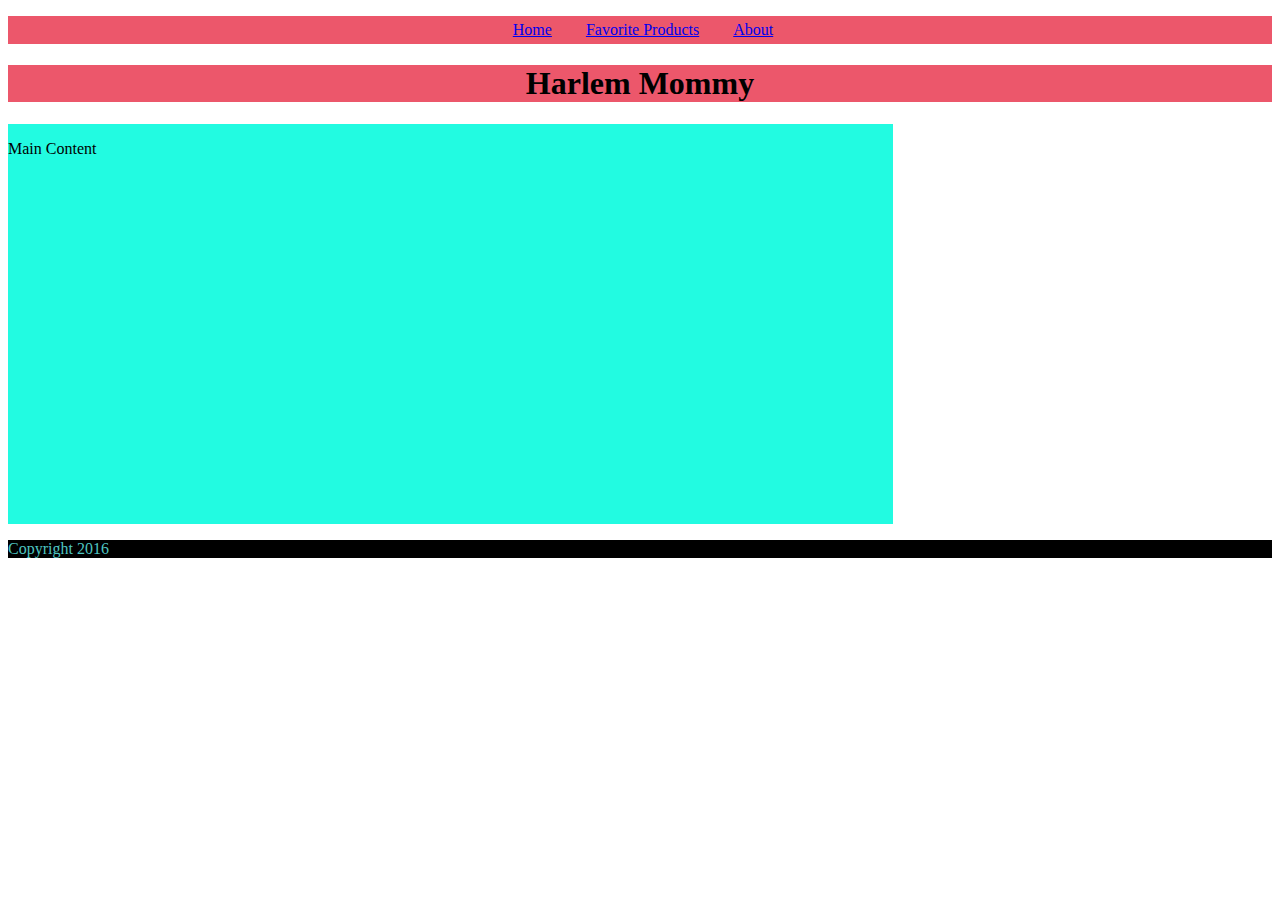
==== about.html @ f389ea8e "linked pages updated site" ====
<!Doctype html>
<html>
 <head>
    <title>About me</title>
    <link rel="stylesheet" href="harlemworld.css" type="text/css">
 </head>
  <body>
   <div class="container">
     <div class="nav">
        <ul>
         <li><a href="index.html">Home</a></li>
         <li><a href="favoriteproducts.html">Favorite Products</a></li>
         <li><a href="about.html">About</a></li>
         <li><a href="#"></a></li>
        </ul>
     </div>
    
       <div class= "header"> 
         <h1>Harlem Mommy </h1>
       </div>
    
         <!--<div class="side"><p>SideBar</p>
              
         </div> -->
         
         <div class="main"><p>Main Content</p></div>
         <div class="footer"><p>Copyright 2016</p> 
         </div>
          
    </div> 
    
  </body>
</html>
---- harlemworld.css ----
.container { 
   /* border: 1px dashed blue;
    width: 960px;
    margin: auto; */
    
}
.nav {
    background-color: #EC576B;
    margin-bottom: 0px;
    text-align: center;
}
.nav li{
    display: inline-block;
    padding:5px 15px;
    }

.header {background-color: #EC576B; 
          
}

.header h1 {text-align: center;
}

.side { 
    background-color: #E5E338;
     display: inline-block;
    width: 15%;
    height: 400px; 
   /* float: left;
    width: 30%;
    height: 400px;*/
}
.main { 
    background-color: #22fbe1;
    display: inline-block;
    width:70%;
     height: 400px;
    /* float: left;
    width: 30%;
    height: 400px;*/
}
.footer {
    background-color: #000000;
    color: #4EC5C1;
   /* clear: both*/ }
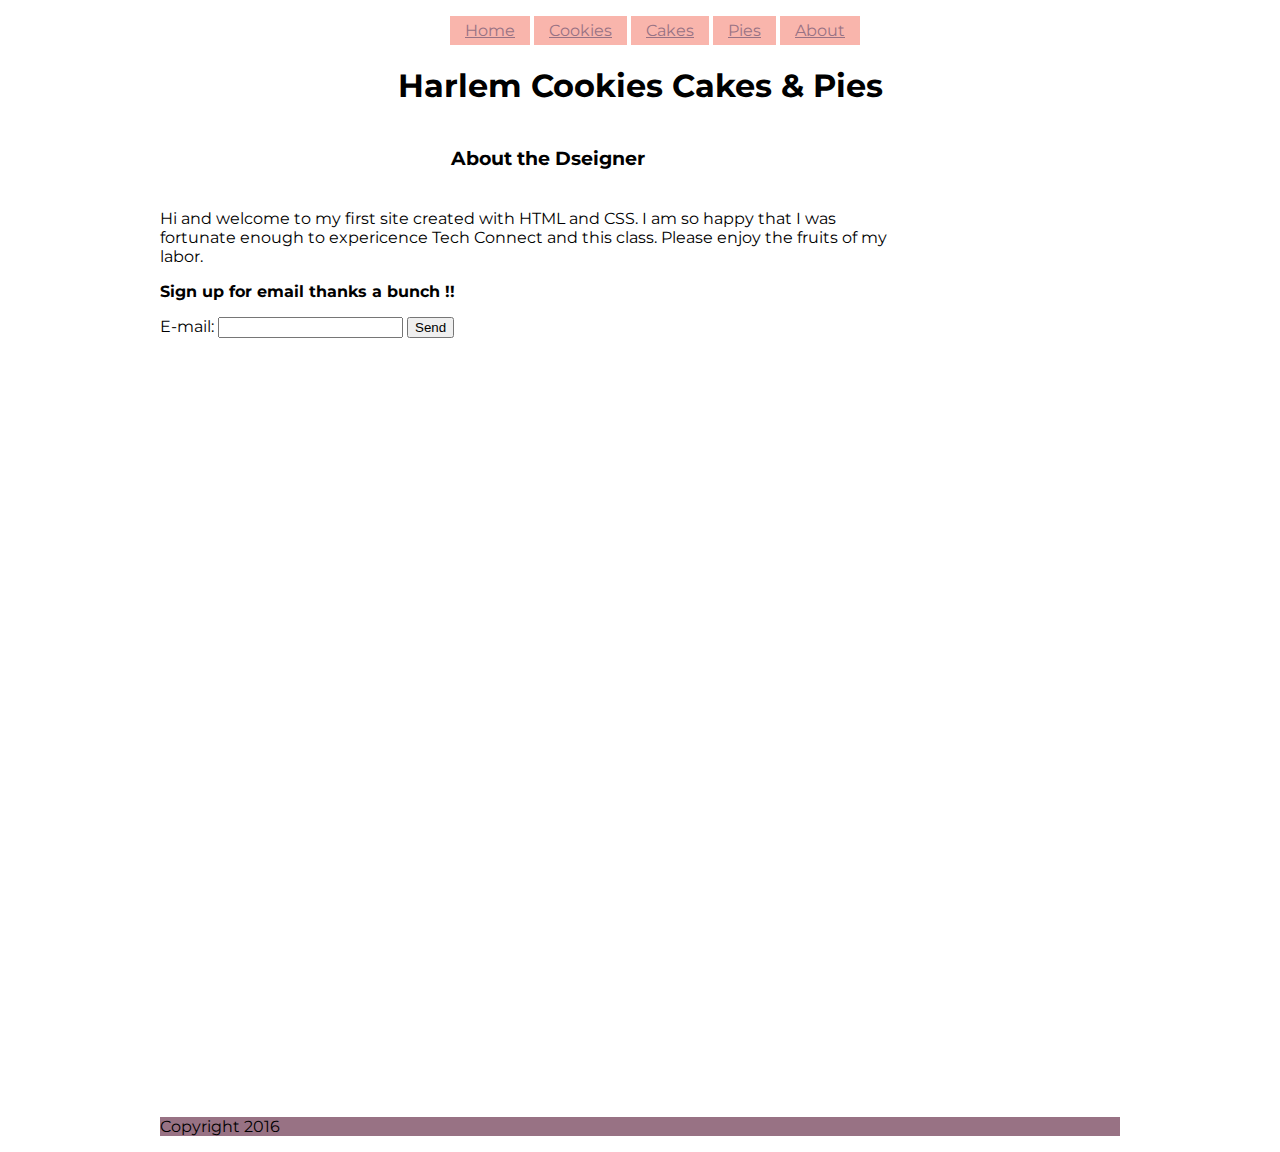
==== commit 7f338ab9: "third commit" ====
--- a/about.html
+++ b/about.html
@@ -1,33 +1,50 @@
-<!Doctype html>
+<!DOCTYPE html>
 <html>
- <head>
-    <title>About me</title>
-    <link rel="stylesheet" href="harlemworld.css" type="text/css">
- </head>
-  <body>
-   <div class="container">
-     <div class="nav">
-        <ul>
-         <li><a href="index.html">Home</a></li>
-         <li><a href="favoriteproducts.html">Favorite Products</a></li>
-         <li><a href="about.html">About</a></li>
-         <li><a href="#"></a></li>
-        </ul>
-     </div>
-    
-       <div class= "header"> 
-         <h1>Harlem Mommy </h1>
-       </div>
-    
-         <!--<div class="side"><p>SideBar</p>
+    <head>
+        <title>Harlem Cookies Cakes & Pies</title>
+        <link rel = "stylesheet" type = "text/css" href = "harlemworld.css">
+        <link href="https://fonts.googleapis.com/css?family=Montserrat" rel="stylesheet">
+    </head>
+
+    <body>
+        <div id="container">
+            <div class="nav">
+                <ul>
+                  <li><a href="index.html">Home</a></li>
+                  <li><a href="cookies.html">Cookies</a></li>
+                  <li><a href="cakes.html">Cakes</a></li>
+                   <li><a href="andpies.html">Pies</a></li>
+                  <li><a href="about.html">About</a></li>
+                 </ul>
+            </div>
+            <div class="header">
+                <h1>Harlem Cookies Cakes & Pies</h1>
+                <!--<img src="images/Header-image.png" />-->
+            </div>
+            <div class="sides">
+                
               
-         </div> -->
-         
-         <div class="main"><p>Main Content</p></div>
-         <div class="footer"><p>Copyright 2016</p> 
-         </div>
-          
-    </div> 
-    
-  </body>
-</html>+            </div>
+            <div class="main">
+                <h3>About the Dseigner</h3>
+                <p>Hi and welcome to my first site created with HTML and CSS.
+                I am so happy that I was fortunate enough to expericence Tech Connect and this
+                class. Please enjoy the fruits of my labor.</p>
+                
+                <p><strong>Sign up for email thanks a bunch !!</strong> </p>
+                   <form>
+                    E-mail:
+                      <input type="email" name="email">
+                       <button type="button" onclick="alert('Thanx for wanting to be on my mailing list!')">Send</button>
+                    </form>
+                   
+            </div>
+            <div class="footer">
+                <p>Copyright 2016</p>
+            </div>
+        </div>
+
+    </body>
+
+</html>
+    --- a/harlemworld.css
+++ b/harlemworld.css
@@ -1,45 +1,598 @@
-.container { 
-   /* border: 1px dashed blue;
+
+/* This is my color scheme------
+
+I hope these look nice together ;) */
+
+ #container { 
     width: 960px;
-    margin: auto; */
-    
-}
+    margin: auto; 
+    font-family: 'Montserrat', sans-serif;
+}
+    
+
+
+/*Navigation section of layout-------------------------------
+---------------------------*/
+    
 .nav {
-    background-color: #EC576B;
+    width: 950px;
+    color: #ee7674;
     margin-bottom: 0px;
     text-align: center;
-}
-.nav li{
+    background-color: #;
+    
+}
+.nav li {
     display: inline-block;
     padding:5px 15px;
+    background-color: #f9b5ac;
     }
-
-.header {background-color: #EC576B; 
+    
+ .nav li a:link, .nav li a:visited  { 
+       color: #987284;  
+       
+ }
+ .nav li a:hover, .nav li a:active {
+        background-color:#75b9be;
+ }
+     
+/*header section of layout-------------------------------
+---------------------------*/
+.header {background-color: #ffffff;
           
 }
 
-.header h1 {text-align: center;
-}
+.header > h1 {
+    text-align: center;
+     }
+
+/*side section of layout-------------------------------
+---------------------------*/
 
 .side { 
-    background-color: #E5E338;
-     display: inline-block;
-    width: 15%;
-    height: 400px; 
-   /* float: left;
-    width: 30%;
-    height: 400px;*/
-}
+  
+    width: 155px;
+    height: 950px;
+    float:right;
+    margin-right:10px;
+    background-color: #ee7674;
+    padding: 20px; 60px;
+}
+
+.side li a:link {
+    color:#75b9be;
+}
+
+.sides { 
+  
+    width: 155px;
+    height: 950px;
+    float:right;
+    margin-right:10px;
+    background-color: #ffffff;
+    padding: 20px; 60px;
+}
+
+#recipes {
+    width: 285px;
+    height: 950px;
+    float:right;
+    margin-right:10px;
+    background-color: #f9b5ac;
+    padding: 20px; 60px;
+    text-align: center;
+ }   
+    
+    
+/*Main section of layout-------------------------------
+---------------------------*/
+
+ 
 .main { 
-    background-color: #22fbe1;
-    display: inline-block;
-    width:70%;
-     height: 400px;
-    /* float: left;
-    width: 30%;
-    height: 400px;*/
-}
+     
+     background-color: #ffffff;
+}
+
+img {
+    float: left;
+    width: 350px;
+    height: 350px;
+    padding: 10px;
+}
+
+div img {box-shadow: 5px 5px 5px #888888;
+}
+ 
+    
+/*div {
+    outline: 1px solid black;
+}*/
+ div >h3 {
+     text-align: center;
+     padding: 20px;
+ }
+
+  
 .footer {
-    background-color: #000000;
-    color: #4EC5C1;
-   /* clear: both*/ }+    background-color: #987284;
+    color: #00000;
+    clear: both;
+}
+    
+    
+    
+    
+    
+    
+    
+    
+    
+    
+    
+    
+    
+    
+    
+    
+    
+    
+    
+    
+    
+    
+    
+    
+    
+    
+    
+    
+    
+    
+    
+    
+    
+    
+    
+    
+    
+    
+    
+    
+    
+    
+    
+    
+    
+    
+    
+    
+    
+    
+    
+    
+    
+    
+    
+    
+    
+    
+    
+    
+    
+    
+    
+    
+    
+    
+    
+    
+    
+    
+    
+    
+    
+    
+    
+    
+    
+    
+    
+    
+    
+    
+    
+    
+    
+    
+    
+    
+    
+    
+    
+    
+    
+    
+    
+    
+    
+    
+    
+    
+    
+    
+    
+    
+    
+    
+    
+    
+    
+    
+    
+    
+    
+    
+    
+    
+    
+    
+    
+    
+    
+    
+    
+    
+    
+    
+    
+    
+    
+    
+    
+    
+    
+    
+    
+    
+    
+    
+    
+    
+    
+    
+    
+    
+    
+    
+    
+    
+    
+    
+    
+    
+    
+    
+    
+    
+    
+    
+    
+    
+    
+    
+    
+    
+    
+    
+    
+    
+    
+    
+    
+    
+    
+    
+    
+    
+    
+    
+    
+    
+    
+    
+    
+    
+    
+    
+    
+    
+    
+    
+    
+    
+    
+    
+    
+    
+    
+    
+    
+    
+    
+    
+    
+    
+    
+    
+    
+    
+    
+    
+    
+    
+    
+    
+    
+    
+    
+    
+    
+    
+    
+    
+    
+    
+    
+    
+    
+    
+    
+    
+    
+    
+    
+    
+    
+    
+    
+    
+    
+    
+    
+    
+    
+    
+    
+    
+    
+    
+    
+    
+    
+    
+    
+    
+    
+    
+    
+    
+    
+    
+    
+    
+    
+    
+    
+    
+    
+    
+    
+    
+    
+    
+    
+    
+    
+    
+    
+    
+    
+    
+    
+    
+    
+    
+    
+    
+    
+    
+    
+    
+    
+    
+    
+    
+    
+    
+    
+    
+    
+    
+    
+    
+    
+    
+    
+    
+    
+    
+    
+    
+    
+    
+    
+    
+    
+    
+    
+    
+    
+    
+    
+    
+    
+    
+    
+    
+    
+    
+    
+    
+    
+    
+    
+    
+    
+    
+    
+    
+    
+    
+    
+    
+    
+    
+    
+    
+    
+    
+    
+    
+    
+    
+    
+    
+    
+    
+    
+    
+    
+    
+    
+    
+    
+    
+    
+    
+    
+    
+    
+    
+    
+    
+    
+    
+    
+    
+    
+    
+    
+    
+    
+    
+    
+    
+    
+    
+    
+    
+    
+    
+    
+    
+    
+    
+    
+    
+    
+    
+    
+    
+    
+    
+    
+    
+    
+    
+    
+    
+    
+    
+    
+    
+    
+    
+    
+    
+    
+    
+    
+    
+    
+    
+    
+    
+    
+    
+    
+    
+    
+    
+    
+    
+    
+    
+    
+    
+    
+    
+    
+    
+    
+    
+    
+    
+    
+    
+    
+    
+    
+    
+    
+    
+    
+    
+    
+    
+    
+    
+    
+    
+    
+    
+    
+    
+    
+    
+    
+    
+    
+    
+    
+    
+    
+    
+    
+    
+    
+   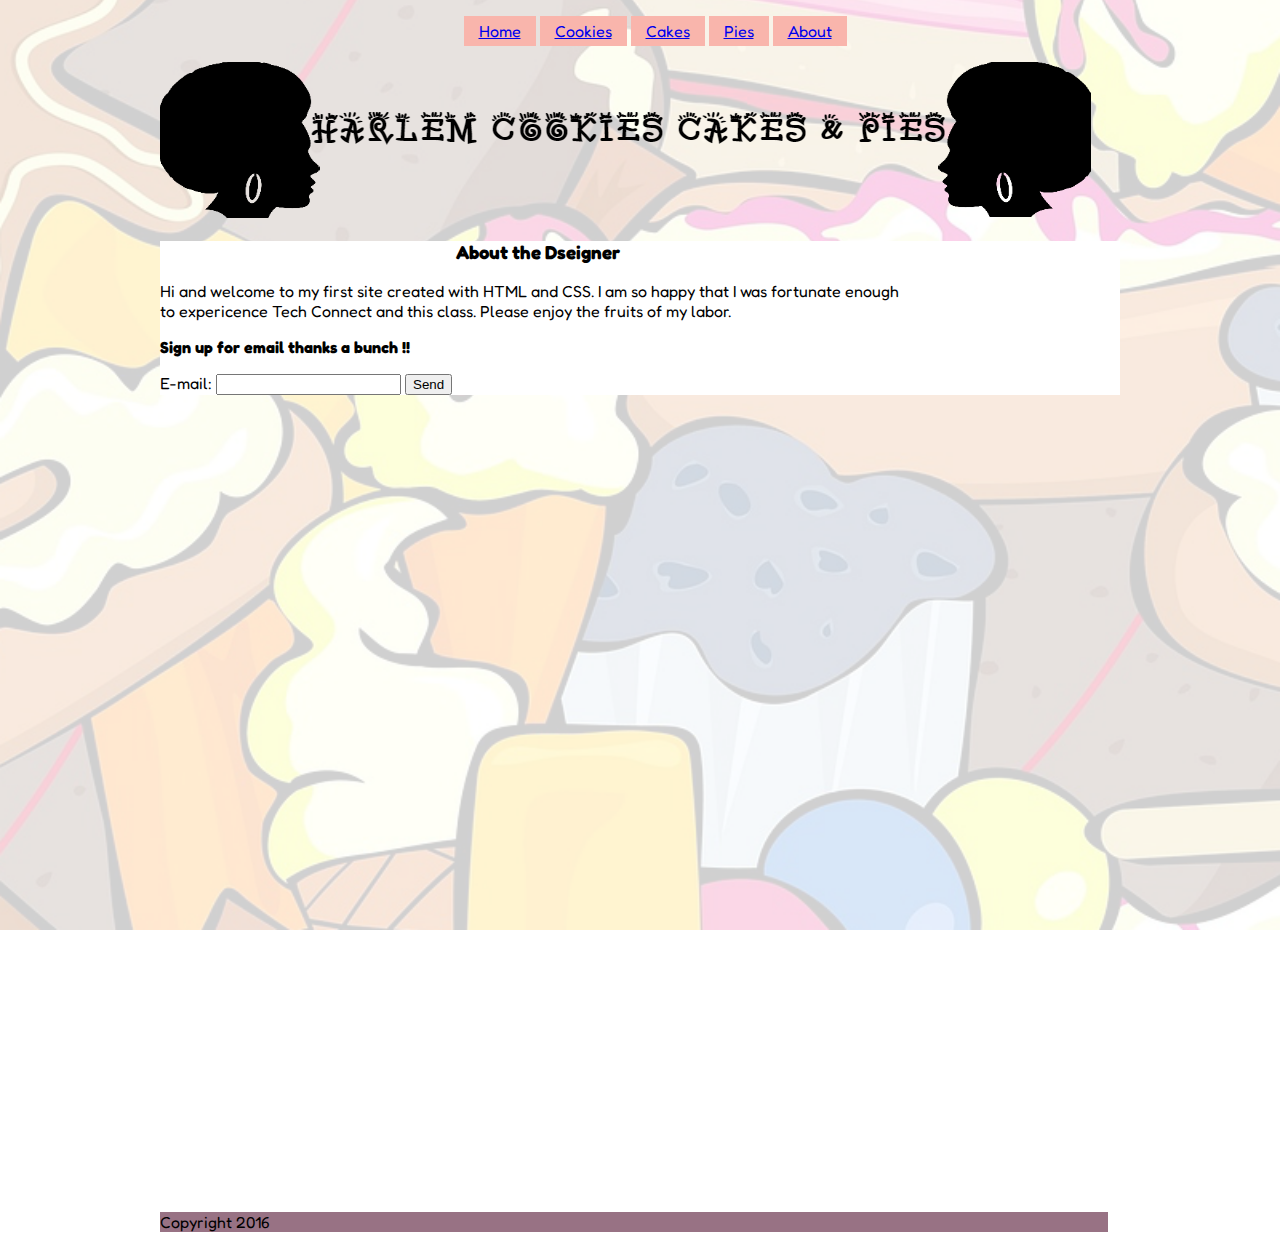
==== commit c0629ff2: "fourth commit" ====
--- a/about.html
+++ b/about.html
@@ -3,7 +3,7 @@
     <head>
         <title>Harlem Cookies Cakes & Pies</title>
         <link rel = "stylesheet" type = "text/css" href = "harlemworld.css">
-        <link href="https://fonts.googleapis.com/css?family=Montserrat" rel="stylesheet">
+      <link href="https://fonts.googleapis.com/css?family=Fredoka+One" rel="stylesheet">
     </head>
 
     <body>
@@ -18,8 +18,8 @@
                  </ul>
             </div>
             <div class="header">
-                <h1>Harlem Cookies Cakes & Pies</h1>
-                <!--<img src="images/Header-image.png" />-->
+                <!--<h1>Harlem Cookies Cakes & Pies</h1>-->
+                <img src="images/HCCPHeaderimage.png" />
             </div>
             <div class="sides">
                 
--- a/harlemworld.css
+++ b/harlemworld.css
@@ -3,10 +3,26 @@
 
 I hope these look nice together ;) */
 
+
+html { 
+  background: url(images/backgroundimage.png) no-repeat center center fixed; 
+  -webkit-background-size: cover;
+  -moz-background-size: cover;
+  -o-background-size: cover;
+  background-size: cover;
+}
+body {
+    background-image: ;
+  
+}
+
+ 
+
  #container { 
+     
     width: 960px;
     margin: auto; 
-    font-family: 'Montserrat', sans-serif;
+   font-family: 'Fredoka One', cursive;
 }
     
 
@@ -29,7 +45,7 @@
     }
     
  .nav li a:link, .nav li a:visited  { 
-       color: #987284;  
+       color: 2A2024;  
        
  }
  .nav li a:hover, .nav li a:active {
@@ -38,13 +54,8 @@
      
 /*header section of layout-------------------------------
 ---------------------------*/
-.header {background-color: #ffffff;
-          
-}
-
-.header > h1 {
-    text-align: center;
-     }
+.header {}
+
 
 /*side section of layout-------------------------------
 ---------------------------*/
@@ -69,13 +80,13 @@
     height: 950px;
     float:right;
     margin-right:10px;
-    background-color: #ffffff;
+    background-color: #;
     padding: 20px; 60px;
 }
 
 #recipes {
     width: 285px;
-    height: 950px;
+    height: auto;
     float:right;
     margin-right:10px;
     background-color: #f9b5ac;
@@ -93,14 +104,14 @@
      background-color: #ffffff;
 }
 
-img {
+ .main img {
     float: left;
     width: 350px;
     height: 350px;
-    padding: 10px;
-}
-
-div img {box-shadow: 5px 5px 5px #888888;
+    padding: 10px;10px;
+}
+
+.main img {box-shadow: 5px 5px 5px #888888;
 }
  
     
@@ -109,7 +120,7 @@
 }*/
  div >h3 {
      text-align: center;
-     padding: 20px;
+     
  }
 
   
@@ -117,6 +128,8 @@
     background-color: #987284;
     color: #00000;
     clear: both;
+    width: 948px;
+    padding-bottom: : 10px;
 }
     
     
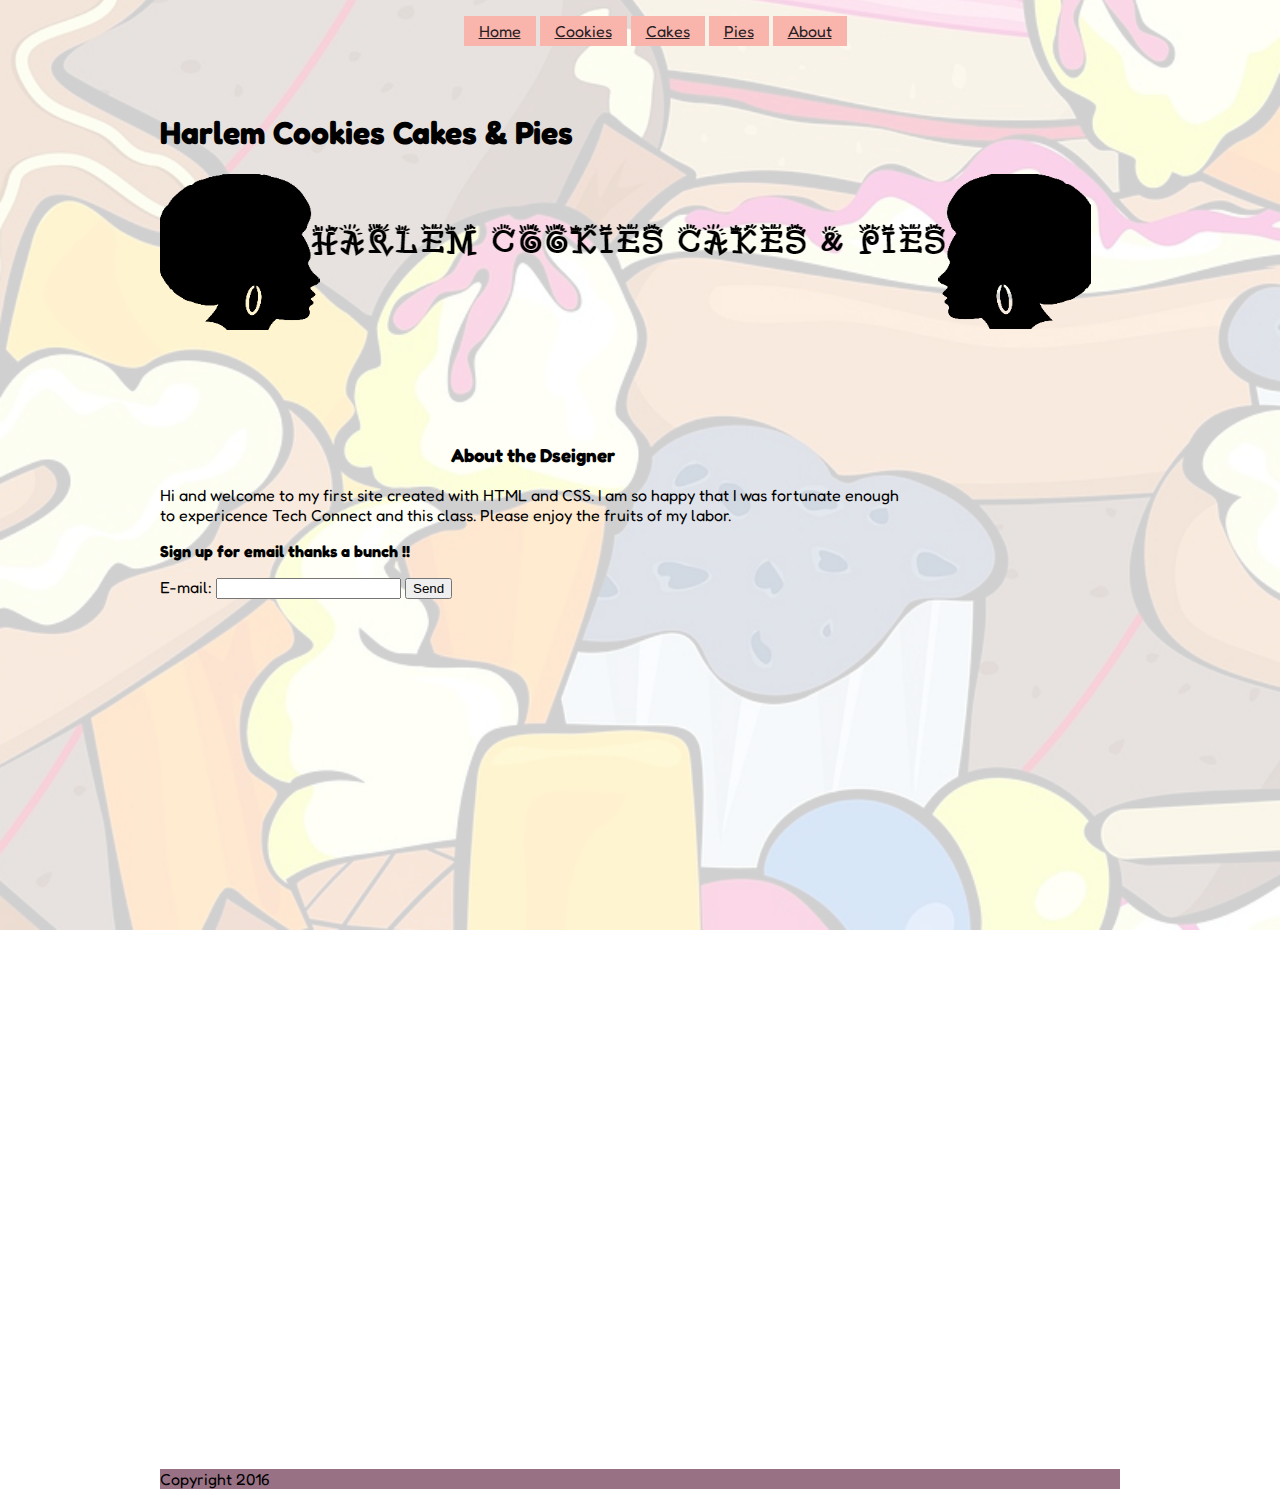
==== commit 61f9c265: "Last review" ====
--- a/about.html
+++ b/about.html
@@ -12,16 +12,16 @@
                 <ul>
                   <li><a href="index.html">Home</a></li>
                   <li><a href="cookies.html">Cookies</a></li>
-                  <li><a href="cakes.html">Cakes</a></li>
+                  <li><a href="cakescakes.html">Cakes</a></li>
                    <li><a href="andpies.html">Pies</a></li>
                   <li><a href="about.html">About</a></li>
                  </ul>
             </div>
             <div class="header">
-                <!--<h1>Harlem Cookies Cakes & Pies</h1>-->
+                <h1>Harlem Cookies Cakes & Pies</h1>
                 <img src="images/HCCPHeaderimage.png" />
             </div>
-            <div class="sides">
+            <div id="sides">
                 
               
             </div>
@@ -31,6 +31,8 @@
                 I am so happy that I was fortunate enough to expericence Tech Connect and this
                 class. Please enjoy the fruits of my labor.</p>
                 
+                <!--Please hit send for my email message :)-----
+                ------->
                 <p><strong>Sign up for email thanks a bunch !!</strong> </p>
                    <form>
                     E-mail:
--- a/harlemworld.css
+++ b/harlemworld.css
@@ -1,6 +1,11 @@
 
 /* This is my color scheme------
-
+HEX
+#987284
+#75b9be
+#d0d6b5
+#f9b5ac
+#ee7674
 I hope these look nice together ;) */
 
 
@@ -11,17 +16,13 @@
   -o-background-size: cover;
   background-size: cover;
 }
-body {
-    background-image: ;
-  
-}
+
 
  
 
  #container { 
-     
     width: 960px;
-    margin: auto; 
+    margin: auto;
    font-family: 'Fredoka One', cursive;
 }
     
@@ -40,12 +41,12 @@
 }
 .nav li {
     display: inline-block;
-    padding:5px 15px;
+    padding: 5px 15px;
     background-color: #f9b5ac;
     }
     
  .nav li a:link, .nav li a:visited  { 
-       color: 2A2024;  
+       color: #2A2024;  
        
  }
  .nav li a:hover, .nav li a:active {
@@ -54,18 +55,19 @@
      
 /*header section of layout-------------------------------
 ---------------------------*/
-.header {}
+.header { 
+    padding-top:30px;
+    padding-bottom: 95px;
+}
 
 
 /*side section of layout-------------------------------
 ---------------------------*/
 
 .side { 
-  
     width: 155px;
-    height: 950px;
-    float:right;
-    margin-right:10px;
+    height: 1115px;
+    float: right;
     background-color: #ee7674;
     padding: 20px; 60px;
 }
@@ -74,63 +76,64 @@
     color:#75b9be;
 }
 
-.sides { 
-  
-    width: 155px;
-    height: 950px;
-    float:right;
-    margin-right:10px;
-    background-color: #;
-    padding: 20px; 60px;
-}
-
-#recipes {
+.recipes {
     width: 285px;
-    height: auto;
+    height: 1115px;
     float:right;
     margin-right:10px;
     background-color: #f9b5ac;
     padding: 20px; 60px;
-    text-align: center;
- }   
+    text-align: left;
+ } 
+ 
+ 
+
+ #sides { 
+    width: 155px;
+    height: 1000px;
+    float:right;
+    margin-right: 20px;
+    background-color: #;
+    padding: 20px; 60px;
+}
+    
     
     
 /*Main section of layout-------------------------------
 ---------------------------*/
 
- 
-.main { 
-     
-     background-color: #ffffff;
-}
 
  .main img {
     float: left;
     width: 350px;
     height: 350px;
     padding: 10px;10px;
-}
-
-.main img {box-shadow: 5px 5px 5px #888888;
-}
+    box-shadow: 5px 5px 5px #888888; 
+ }
  
-    
+ h3 {
+    text-align: center;
+    margin-top: 15px; 
+}
+
+iframe {
+    
+}
+
 /*div {
     outline: 1px solid black;
 }*/
- div >h3 {
-     text-align: center;
-     
- }
-
-  
+ 
+ 
+
+ 
 .footer {
     background-color: #987284;
-    color: #00000;
     clear: both;
-    width: 948px;
-    padding-bottom: : 10px;
-}
+    width: 960px;
+    
+}
+
     
     
     
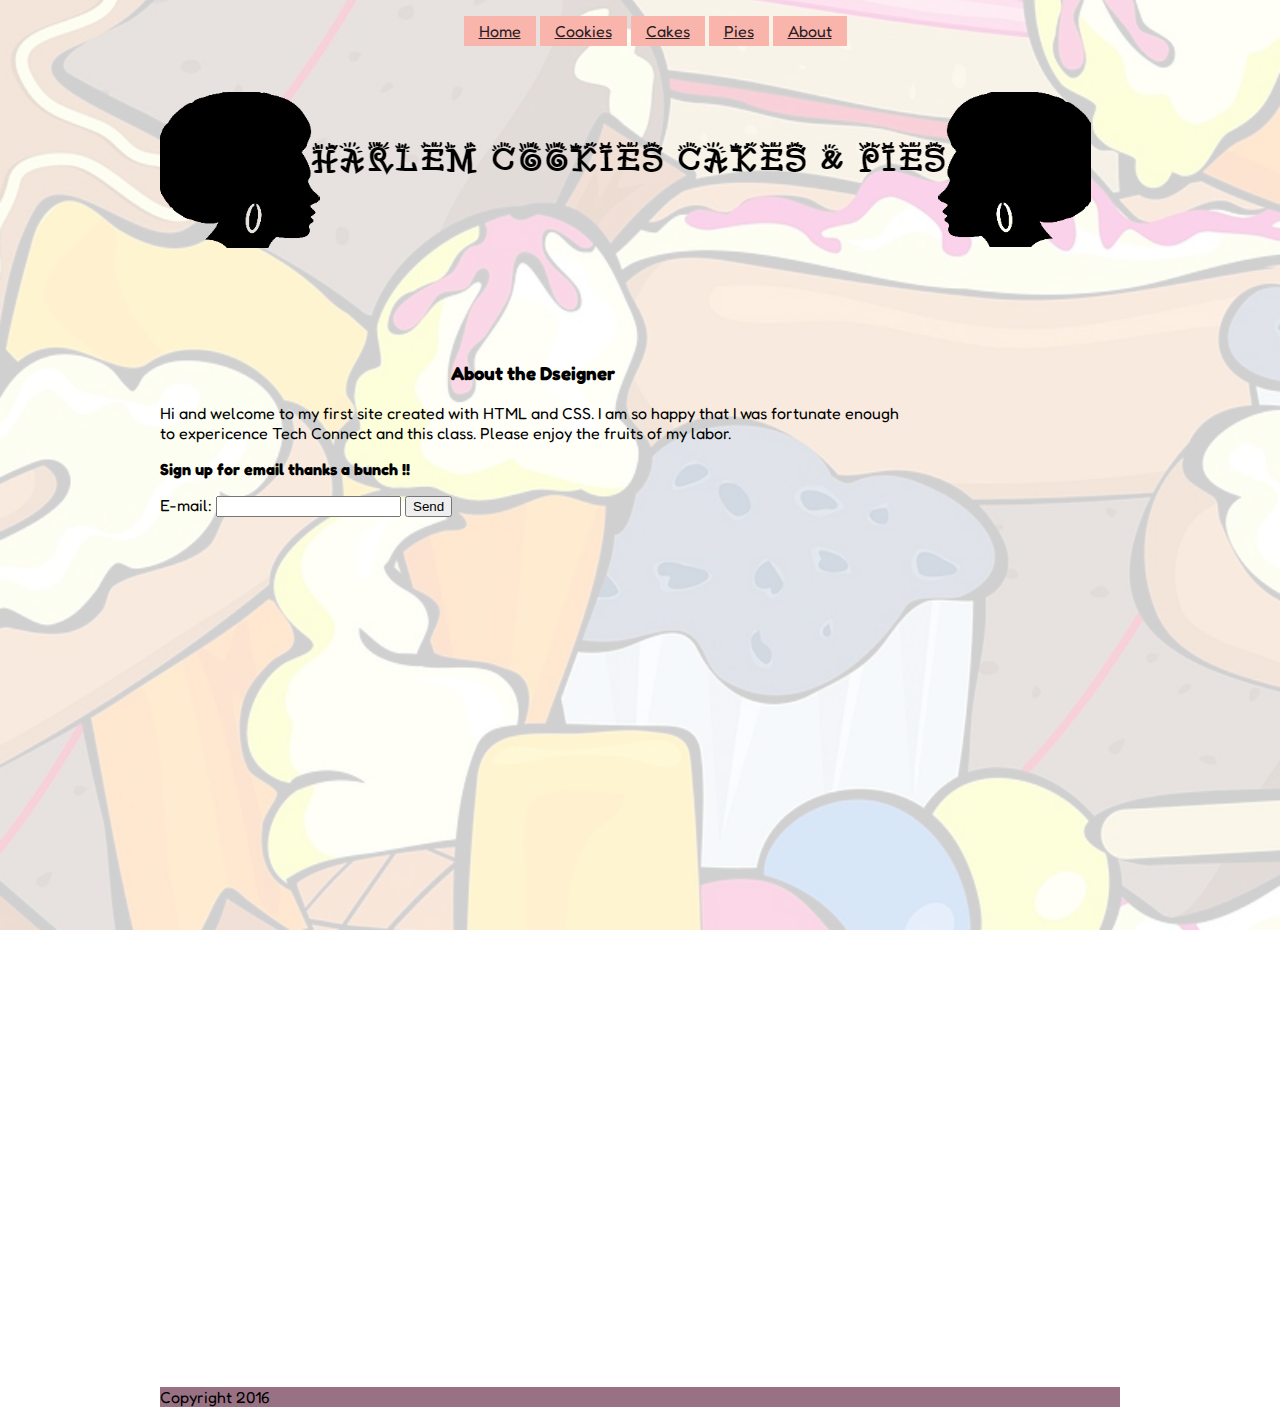
==== commit d5107f09: "update" ====
--- a/about.html
+++ b/about.html
@@ -18,7 +18,7 @@
                  </ul>
             </div>
             <div class="header">
-                <h1>Harlem Cookies Cakes & Pies</h1>
+                <!--<h1>Harlem Cookies Cakes & Pies</h1>-->
                 <img src="images/HCCPHeaderimage.png" />
             </div>
             <div id="sides">
--- a/harlemworld.css
+++ b/harlemworld.css
@@ -117,14 +117,17 @@
 }
 
 iframe {
-    
+    padding-top: 15px; 
+    float: none;
 }
 
 /*div {
     outline: 1px solid black;
 }*/
  
- 
+ #video {
+     
+ }
 
  
 .footer {
